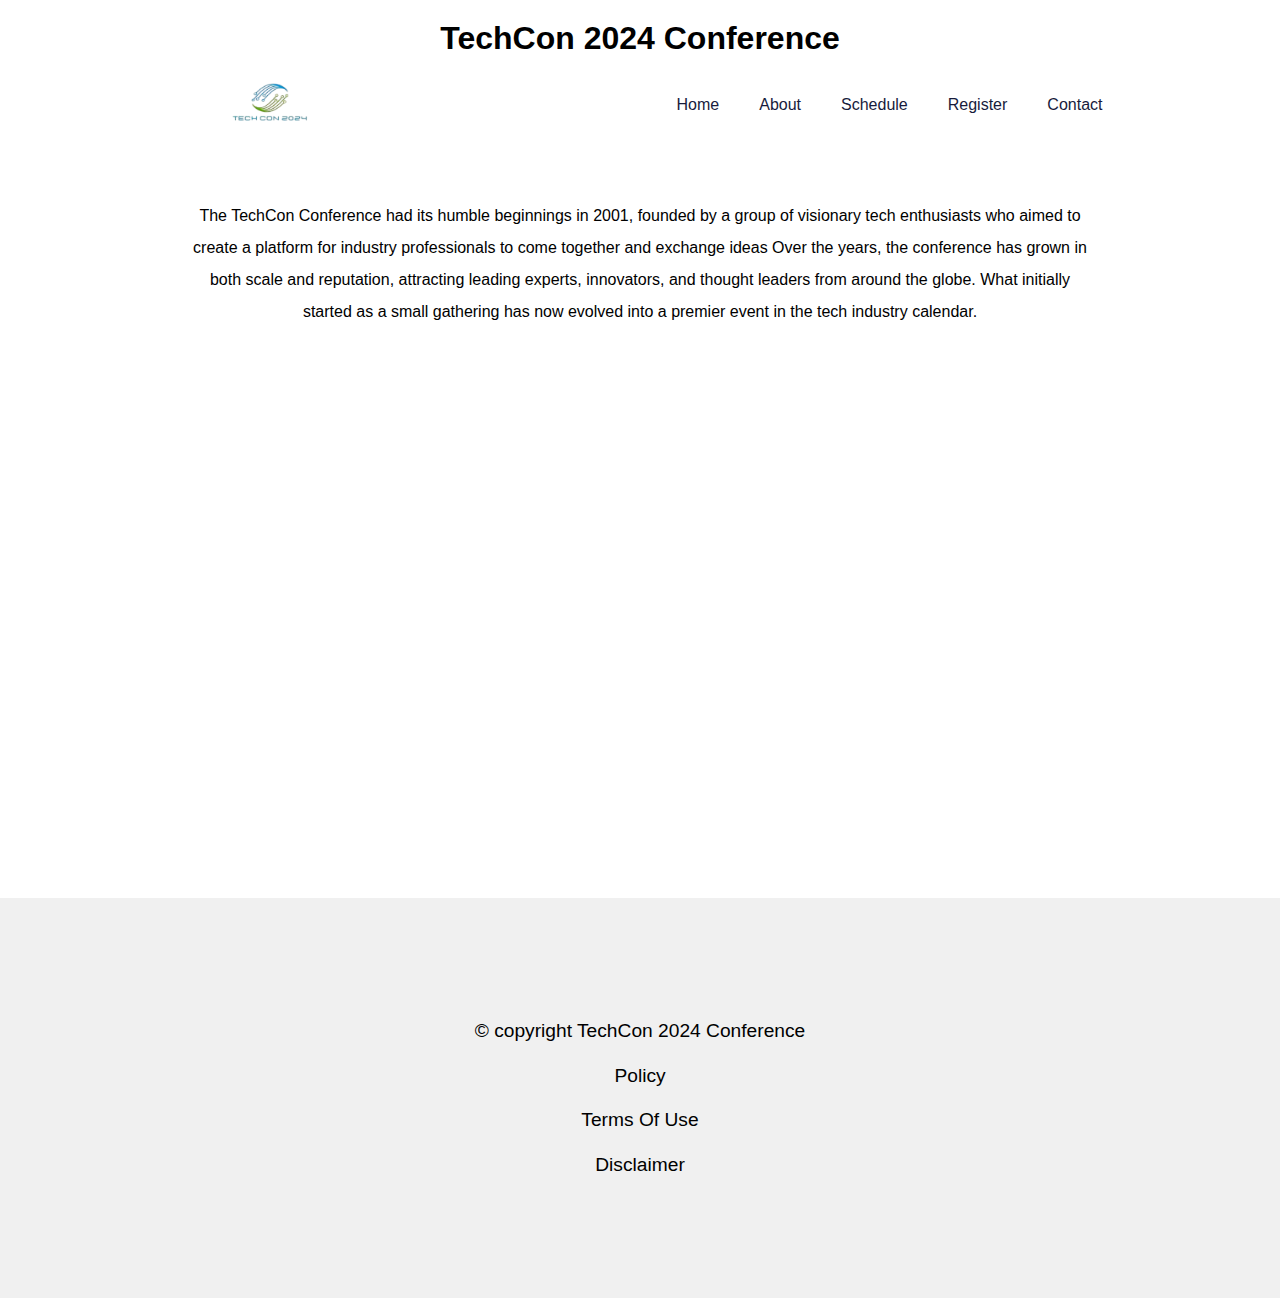
==== techcon_website/index.html @ 21baf650 "all the pages created" ====
<!DOCTYPE html>
<html lang="en">
<head>
    <meta charset="UTF-8">
    <meta name="viewport" content="width=device-width, initial-scale=1.0">
    <title>Document</title>
    <link rel="stylesheet" href="./style.css">
</head>
<body>
    <header>
        <h1>TechCon 2024 Conference</h1>
        <nav class="nav container">
            <a href="#" class="logo">
                <img src="../OIP-removebg-preview.png" alt="logo" width="200px" height="50px">
            </a>
            <ul class="navbar">
                <li><a href="./index.html" class="nav-link">Home</a></li>
                <li><a href="./about.html" class="nav-link">About</a></li>
                <li><a href="./schedule.html" class="nav-link">Schedule</a></li>
                <li><a href="./register.html" class="nav-link">Register</a></li>
                <li><a href="./contact.html" class="nav-link">Contact</a></li>
            </ul>
        </nav>
    </header>

    <main>
        <p>The TechCon Conference had its humble beginnings in 2001, founded by a group of visionary tech enthusiasts who aimed to create a platform for industry professionals to come together and exchange ideas Over the years, the conference has grown in both scale and reputation, attracting leading experts, innovators, and thought leaders from around the globe. What initially started as a small gathering has now evolved into a premier event in the tech industry calendar.</p>
        <video width="100%" height="400px" muted loop autoplay >
            <source src="../techcon-socal-2024-promo-video.mp4" type="video/mp4">
        </video>
    </main>

    <footer>             
        <p>&copy; copyright TechCon 2024 Conference</p>
        <p>Policy</p> 
        <p>Terms Of Use</p>
        <p>Disclaimer</p>
    </footer>
</body>
</html>
---- techcon_website/style.css ----
* {
    font-family: "Poppins", sans-serif;
    margin: 0;
    padding: 0;
    box-sizing: border-box;
    scroll-behavior: smooth;
    scroll-padding-top: 2rem;
  }

  :root {
    --main-color: #d85b30;
    --body-color: #090a1a;
    --container-color: #171b3c;
    --heading-color: #222231;
    --box-color: #0d0f26;
    --bg-color: #fff;
  }
  

  img video {
    width: 100%;
  }

  a {
    text-decoration: none;
  }
  li {
    list-style: none;
  }
  
  header {
    position: fixed;
    display: flex;
    flex-direction: column;
    align-items: center;
    justify-content: center;
    padding: 20px;
    top: 0;
    left: 0;
    width: 100%;
    z-index: 100;
    background-color: white;
  }

  .nav {
    width: 100%;
    display: flex;
    align-items: center;
    justify-content: space-around;
    padding: 20px 0;
  }

  .navbar {
    display: flex;
    align-items: center;
    column-gap: 1.5rem;
  }
  .nav-link {
    font-size: 1rem;
    padding: 4px 8px;
    border-radius: 0.2rem;
    color: var(--container-color);
    
  }

  .logo {
    font-size: 1.2rem;
    font-weight: 600;
    color: var(--main-color);
    font-family: "Style Script", cursive;
    font-weight: 800;
    font-style: bold;
  }
  
  .nav-link:hover {
    color: var(--main-color);
    transition: 0.3s all linear;
  }

  main {
    margin-top: 200px;
    display: flex;
    flex-direction: column;
    align-items: center;
    justify-content: center;
    gap: 20px;
    width: 100dvw;
  }

  main p {
    text-align: center;
    line-height: 32px;
    width: 70%;
  }

  footer {
    display: flex;
    align-items: center;
    flex-direction: column;
    justify-content: center;
    row-gap: 1.4rem;
    padding: 30px 0;
    height: 400px;
    width: 100%;
    margin-top: 150px;
    background: rgb(240, 240, 240);
  }
  footer p {
    font-size: 1.2rem;
  }
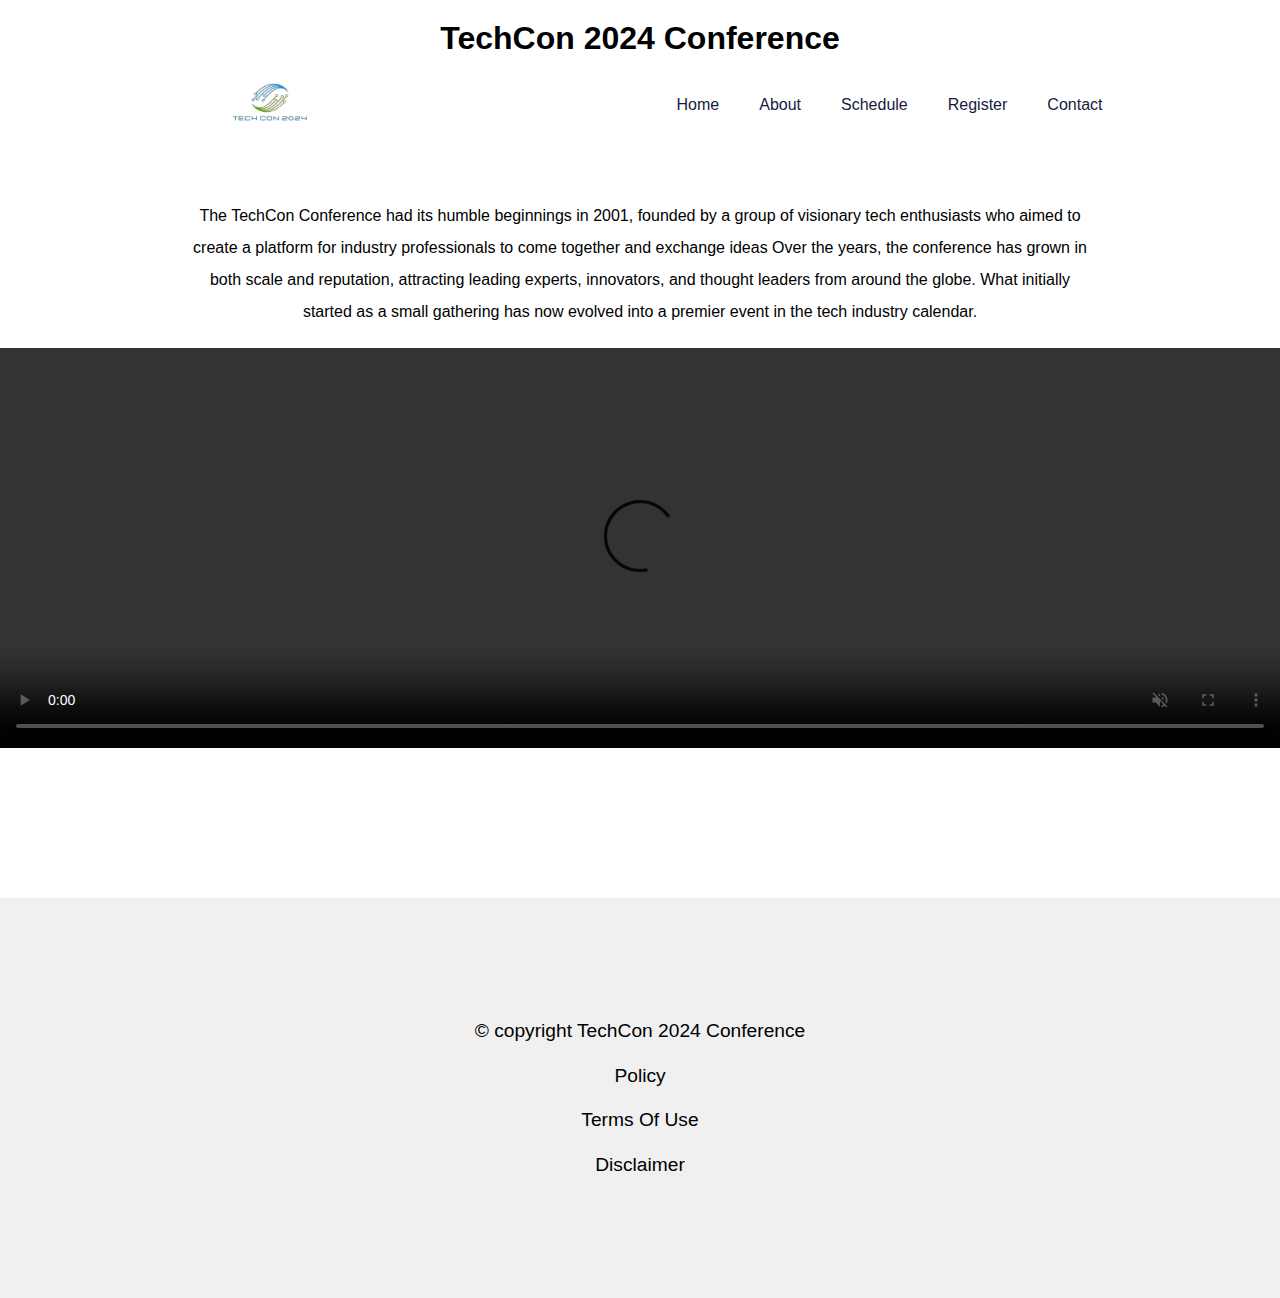
==== commit e177e7d9: "controls property added to video tag in index.html" ====
--- a/techcon_website/index.html
+++ b/techcon_website/index.html
@@ -24,10 +24,12 @@
     </header>
 
     <main>
-        <p>The TechCon Conference had its humble beginnings in 2001, founded by a group of visionary tech enthusiasts who aimed to create a platform for industry professionals to come together and exchange ideas Over the years, the conference has grown in both scale and reputation, attracting leading experts, innovators, and thought leaders from around the globe. What initially started as a small gathering has now evolved into a premier event in the tech industry calendar.</p>
-        <video width="100%" height="400px" muted loop autoplay >
+        <section>
+            <p>The TechCon Conference had its humble beginnings in 2001, founded by a group of visionary tech enthusiasts who aimed to create a platform for industry professionals to come together and exchange ideas Over the years, the conference has grown in both scale and reputation, attracting leading experts, innovators, and thought leaders from around the globe. What initially started as a small gathering has now evolved into a premier event in the tech industry calendar.</p>
+            <video width="100%" height="400px" muted loop autoplay controls >
             <source src="../techcon-socal-2024-promo-video.mp4" type="video/mp4">
-        </video>
+            </video>
+        </section>
     </main>
 
     <footer>             
--- a/techcon_website/style.css
+++ b/techcon_website/style.css
@@ -77,7 +77,7 @@
     transition: 0.3s all linear;
   }
 
-  main {
+  main section {
     margin-top: 200px;
     display: flex;
     flex-direction: column;
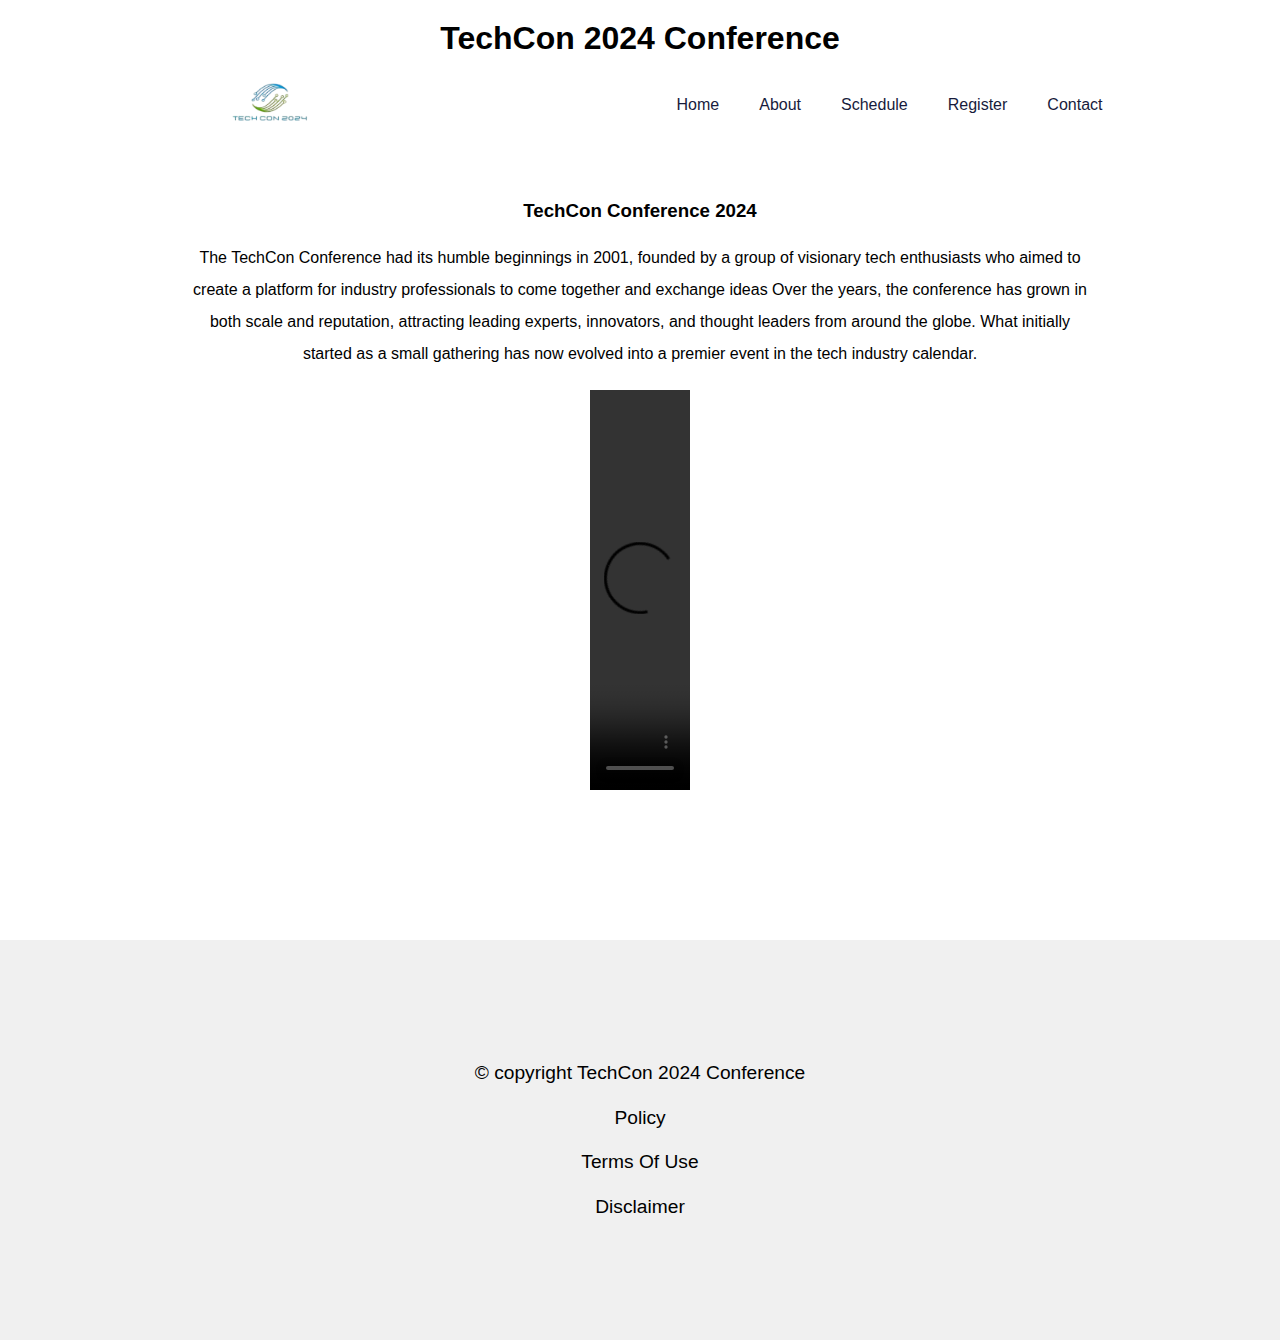
==== commit 20b6dc5d: "some contact informations editted" ====
--- a/techcon_website/index.html
+++ b/techcon_website/index.html
@@ -11,7 +11,7 @@
         <h1>TechCon 2024 Conference</h1>
         <nav class="nav container">
             <a href="#" class="logo">
-                <img src="../OIP-removebg-preview.png" alt="logo" width="200px" height="50px">
+                <img src="../OIP-removebg-preview.png" alt="logo" width="200" height="50">
             </a>
             <ul class="navbar">
                 <li><a href="./index.html" class="nav-link">Home</a></li>
@@ -25,8 +25,9 @@
 
     <main>
         <section>
+            <h3>TechCon Conference 2024</h3>
             <p>The TechCon Conference had its humble beginnings in 2001, founded by a group of visionary tech enthusiasts who aimed to create a platform for industry professionals to come together and exchange ideas Over the years, the conference has grown in both scale and reputation, attracting leading experts, innovators, and thought leaders from around the globe. What initially started as a small gathering has now evolved into a premier event in the tech industry calendar.</p>
-            <video width="100%" height="400px" muted loop autoplay controls >
+            <video width="100" height="400" muted loop autoplay controls >
             <source src="../techcon-socal-2024-promo-video.mp4" type="video/mp4">
             </video>
         </section>
